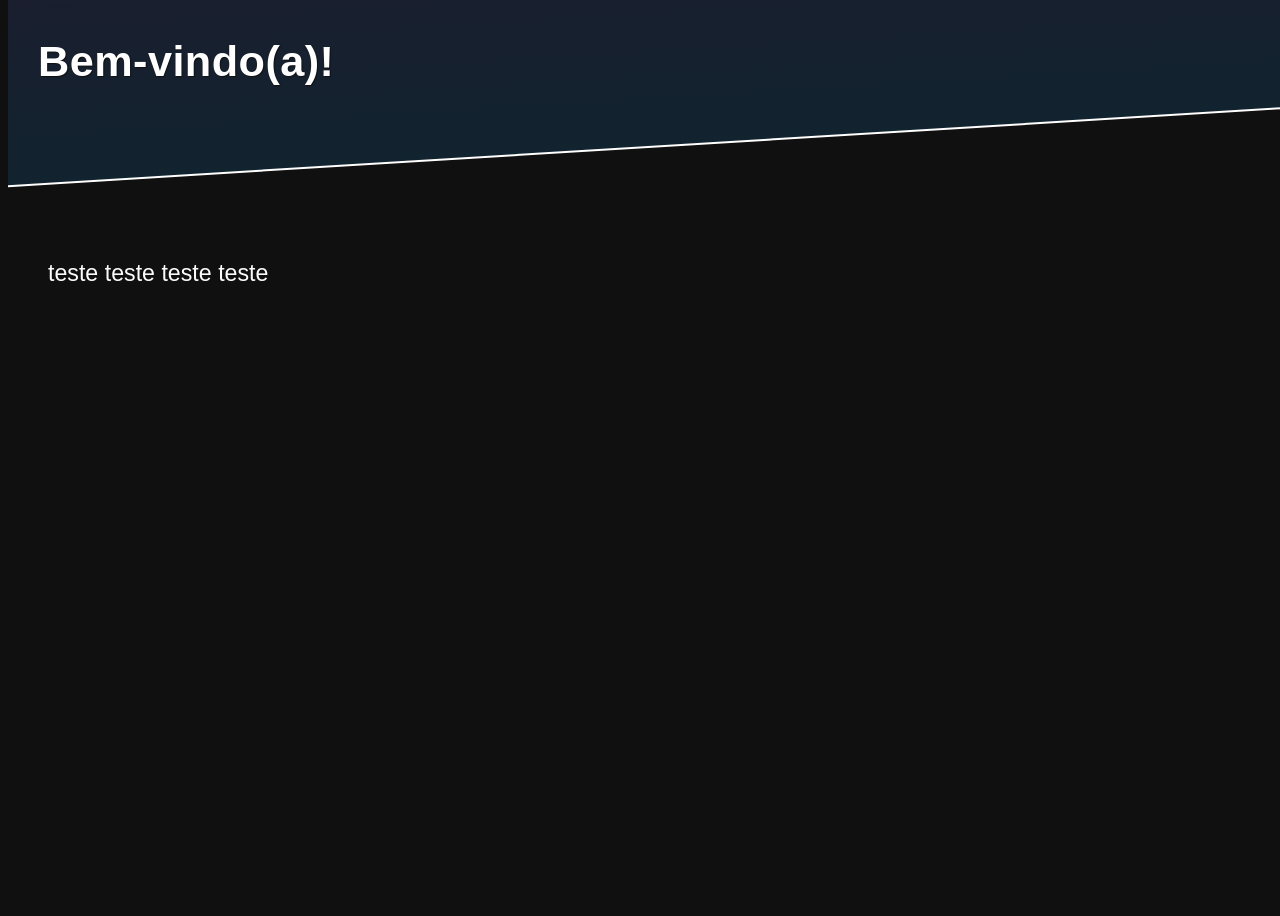
==== PROJECTS/Customer Registration Forms/index.html @ 406e3192 "Create index.html" ====
<!DOCTYPE html>
<html lang="pt-br">
<head>
    <meta charset="UTF-8">
    <meta http-equiv="X-UA-Compatible" content="IE=edge">
    <meta name="viewport" content="width=device-width, initial-scale=1.0">

    <style>
        :root {
            font-size: 10px;
            --heading-height: 20em;
        }

        body{
            
            font-family: "Roboto", Arial, sans-serif;
	        min-height: 100vh;
	        background-color: #101010;
        }
        
        header {
            position: fixed;
            width: 100%;
            height: var(--heading-height);
        }

        header::before {
	        content: "";
            display: block;
            position: absolute;
            left: 0;
            bottom: 6em;
            width: 100%;
            height: calc(var(--heading-height) + 10em);
            z-index: -1;
            transform: skewY(-3.5deg);
            background: 
                linear-gradient(rgba(0,0,0,.6), rgba(0,0,0,.6)),
                linear-gradient(#4e4376, #2b5876);
            background-size: cover;
            border-bottom: .2em solid #fff;
        }

        h1 {
            font-size: calc(1em + 2.6vw);
            font-weight: 700;
            letter-spacing: .01em;
            padding: 0rem 3rem;
            text-shadow: .022em .022em .022em #111;
            color: #fff;
        }
         

        main {
            padding: calc(var(--heading-height) + 1.5vw) 4em 0;
        }

        p {
            font-size: calc(2em + .25vw);
            font-weight: 400;
            line-height: 2;
            margin-bottom: 1.5em;
            color: #fcfcfc;
        }
    </style>

    <title>Teste</title>
    <header>
        <h1> Bem-vindo(a)!</h1>
    </header>

</head>

<body>
    <main>
        <p>teste teste teste teste</p>
    </main>
    
</body>

</html>
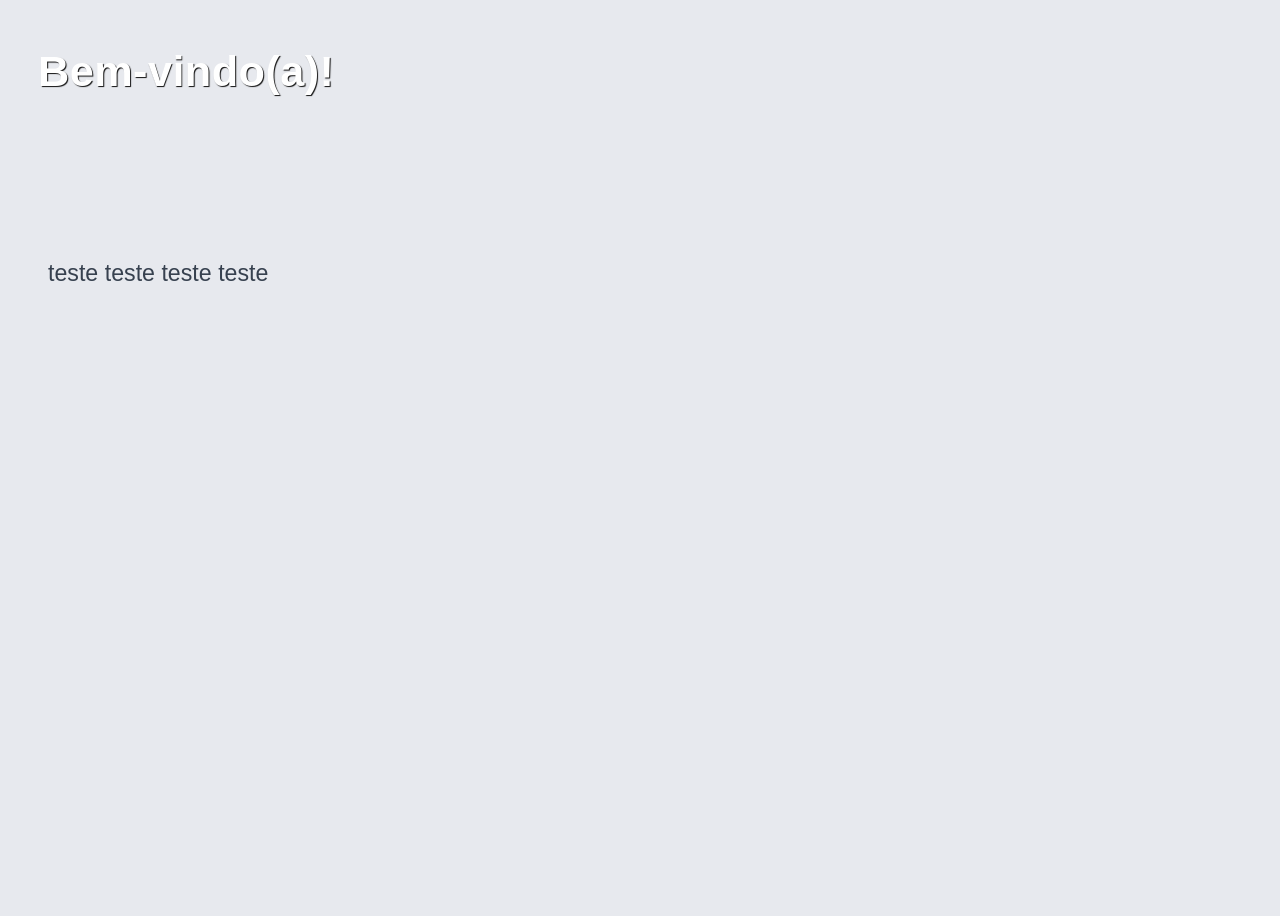
==== commit 33588182: "Update index.html" ====
--- a/PROJECTS/Customer Registration Forms/index.html
+++ b/PROJECTS/Customer Registration Forms/index.html
@@ -15,7 +15,7 @@
             
             font-family: "Roboto", Arial, sans-serif;
 	        min-height: 100vh;
-	        background-color: #101010;
+	        background-color: #E7E9EE;
         }
         
         header {
@@ -31,21 +31,19 @@
             left: 0;
             bottom: 6em;
             width: 100%;
-            height: calc(var(--heading-height) + 10em);
+            height: calc(var(--heading-height) + 0rem);
             z-index: -1;
-            transform: skewY(-3.5deg);
             background: 
-                linear-gradient(rgba(0,0,0,.6), rgba(0,0,0,.6)),
-                linear-gradient(#4e4376, #2b5876);
+                linear-gradient(#0D0F13, #E7E9EE);
             background-size: cover;
-            border-bottom: .2em solid #fff;
-        }
+            background-image: url("img\\outlet-1.jpg")
+           }
 
         h1 {
             font-size: calc(1em + 2.6vw);
             font-weight: 700;
             letter-spacing: .01em;
-            padding: 0rem 3rem;
+            padding: 1rem 3rem;
             text-shadow: .022em .022em .022em #111;
             color: #fff;
         }
@@ -60,7 +58,7 @@
             font-weight: 400;
             line-height: 2;
             margin-bottom: 1.5em;
-            color: #fcfcfc;
+            color: #37414F;
         }
     </style>
 
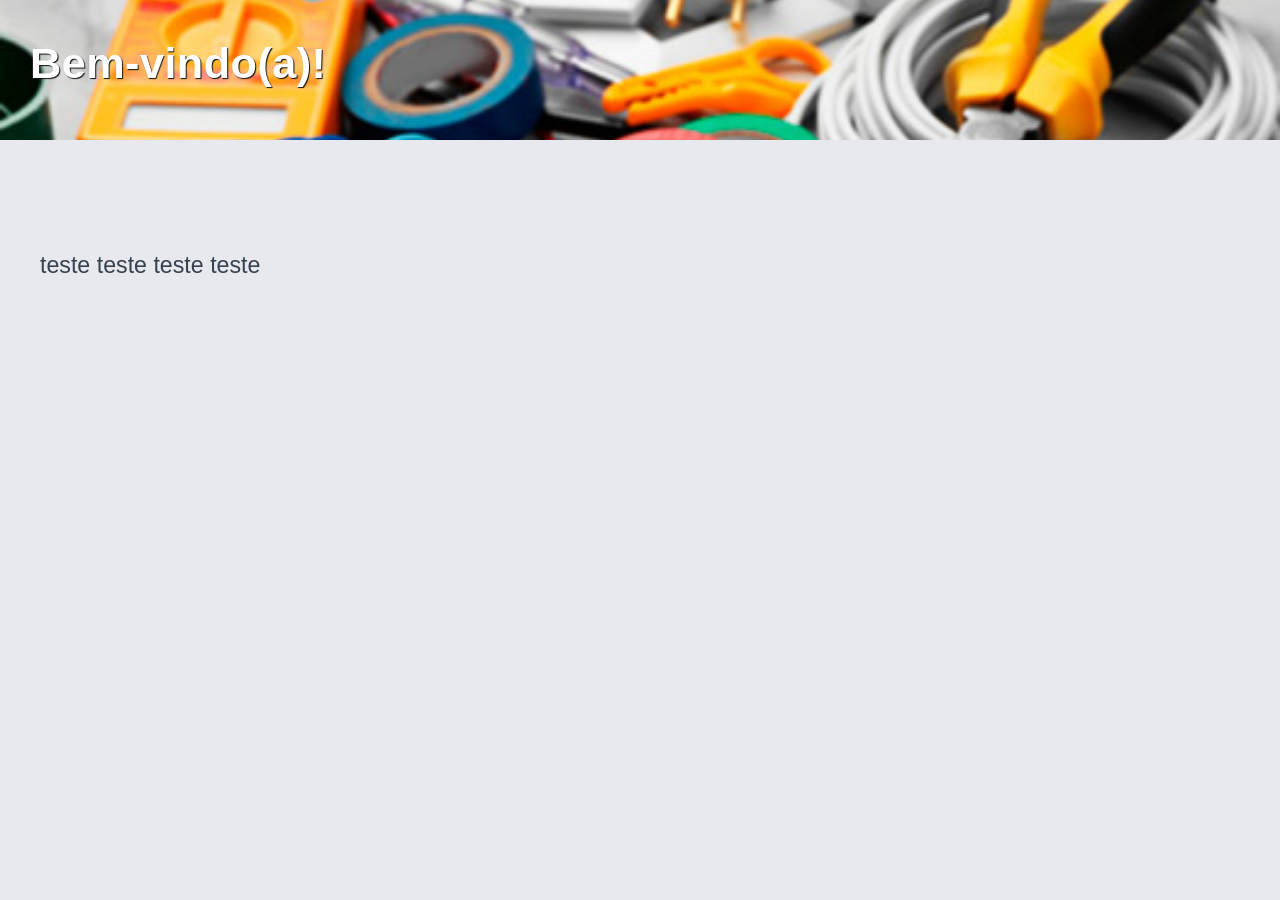
==== commit f552de5c: "Update index.html" ====
--- a/PROJECTS/Customer Registration Forms/index.html
+++ b/PROJECTS/Customer Registration Forms/index.html
@@ -16,6 +16,7 @@
             font-family: "Roboto", Arial, sans-serif;
 	        min-height: 100vh;
 	        background-color: #E7E9EE;
+            margin: 0;
         }
         
         header {
@@ -75,5 +76,3 @@
     </main>
     
 </body>
-
-</html>
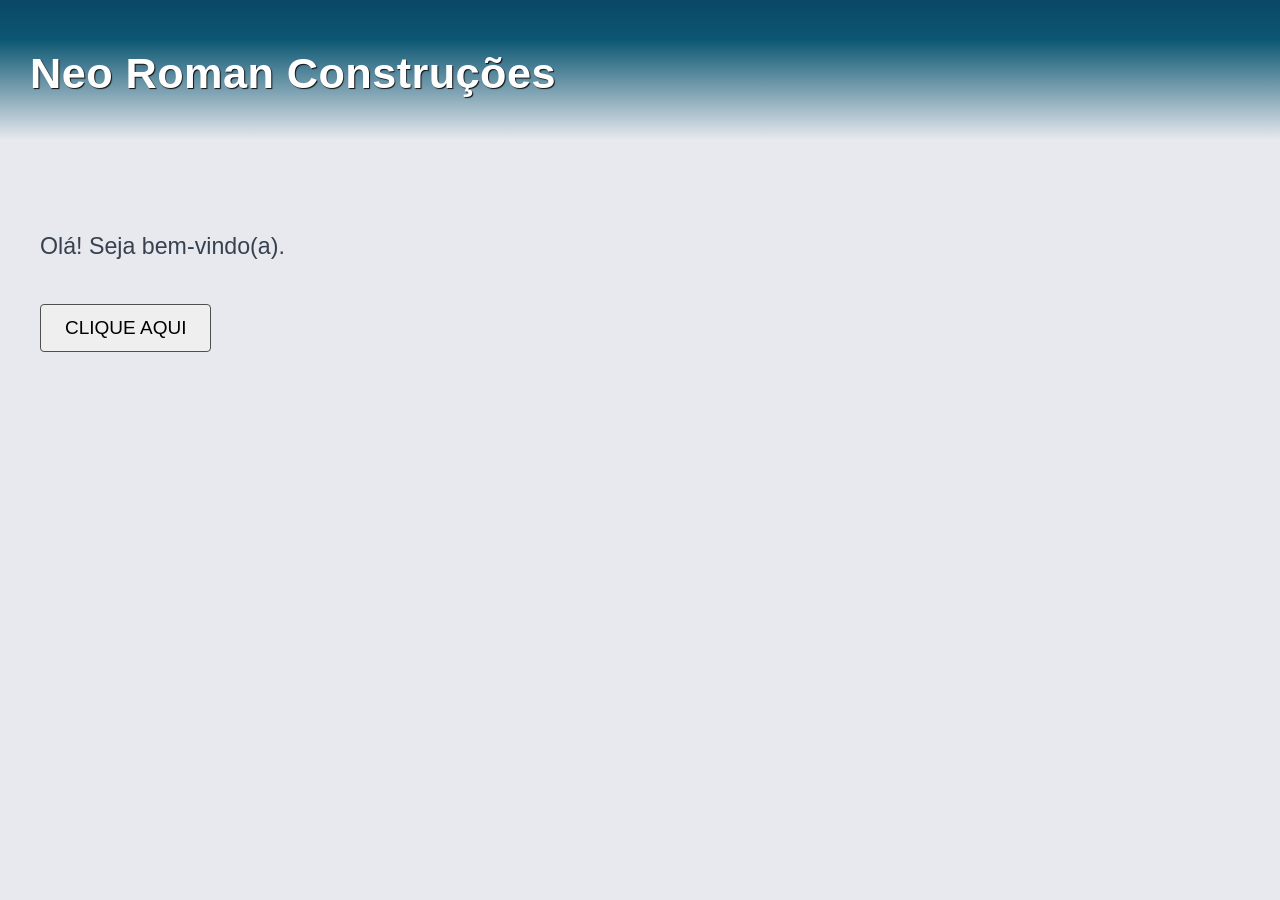
==== commit a00baac9: "Update index.html" ====
--- a/PROJECTS/Customer Registration Forms/index.html
+++ b/PROJECTS/Customer Registration Forms/index.html
@@ -5,74 +5,20 @@
     <meta http-equiv="X-UA-Compatible" content="IE=edge">
     <meta name="viewport" content="width=device-width, initial-scale=1.0">
 
-    <style>
-        :root {
-            font-size: 10px;
-            --heading-height: 20em;
-        }
+    <link rel = "stylesheet" type = "text/css" href = "./css/main.css">
+    <title>Teste</title>
 
-        body{
-            
-            font-family: "Roboto", Arial, sans-serif;
-	        min-height: 100vh;
-	        background-color: #E7E9EE;
-            margin: 0;
-        }
-        
-        header {
-            position: fixed;
-            width: 100%;
-            height: var(--heading-height);
-        }
-
-        header::before {
-	        content: "";
-            display: block;
-            position: absolute;
-            left: 0;
-            bottom: 6em;
-            width: 100%;
-            height: calc(var(--heading-height) + 0rem);
-            z-index: -1;
-            background: 
-                linear-gradient(#0D0F13, #E7E9EE);
-            background-size: cover;
-            background-image: url("img\\outlet-1.jpg")
-           }
-
-        h1 {
-            font-size: calc(1em + 2.6vw);
-            font-weight: 700;
-            letter-spacing: .01em;
-            padding: 1rem 3rem;
-            text-shadow: .022em .022em .022em #111;
-            color: #fff;
-        }
-         
-
-        main {
-            padding: calc(var(--heading-height) + 1.5vw) 4em 0;
-        }
-
-        p {
-            font-size: calc(2em + .25vw);
-            font-weight: 400;
-            line-height: 2;
-            margin-bottom: 1.5em;
-            color: #37414F;
-        }
-    </style>
-
-    <title>Teste</title>
-    <header>
-        <h1> Bem-vindo(a)!</h1>
+    <header class ='header'>
+        <h1>Neo Roman Construções</h1>
     </header>
 
 </head>
 
 <body>
     <main>
-        <p>teste teste teste teste</p>
+        <p>Olá! Seja bem-vindo(a).</p>
+        <button class="button"> CLIQUE AQUI</button>
     </main>
+
     
 </body>
--- a/PROJECTS/Customer Registration Forms/css/main.css
+++ b/PROJECTS/Customer Registration Forms/css/main.css
@@ -0,0 +1,115 @@
+:root {
+    font-size: 10px;
+    --heading-height: 20rem;
+}
+
+body{
+    
+    font-family: "Roboto", Arial, sans-serif;
+    min-height: 100vh;
+    background-color: #E7E9EE;
+    margin: 0;
+}
+
+header {
+    position: fixed;
+    width: 100%;
+    height: var(--heading-height);
+}
+
+header::before {
+    content: "";
+    display: block;
+    position: absolute;
+    left: 0;
+    bottom: 6em;
+    width: 100%;
+    height: var(--heading-height);
+    z-index: -1;
+    background: 
+        linear-gradient(#043051, #0D5773, #E7E9EE);
+    background-size: cover;
+   }
+
+h1 {
+    font-size: calc(1em + 2.6vw);
+    font-weight: 700;
+    letter-spacing: .01em;
+    padding: 2rem 3rem;
+    text-shadow: .022em .022em .022em #111;
+    color: #fff;
+}
+ 
+
+main {
+    padding: var(--heading-height) 4em 0;
+}
+
+p {
+    font-size: calc(2em + .25vw);
+    font-weight: 400;
+    line-height: 2;
+    margin-bottom: 1.5em;
+    color: #37414F;
+}
+
+
+.button {
+    display: inline-block;
+    padding: 12px 24px;
+    border: 1px solid #4f4f4f;
+    border-radius: 4px;
+    transition: all 0.2s ease-in;
+    position: relative;
+    overflow: hidden;
+    font-size: 19px;
+    color: black;
+    z-index: 1;
+   }
+   
+   .button:before {
+    content: "";
+    position: absolute;
+    left: 50%;
+    transform: translateX(-50%) scaleY(1) scaleX(1.25);
+    top: 100%;
+    width: 140%;
+    height: 180%;
+    background-color: rgba(0, 0, 0, 0.05);
+    border-radius: 50%;
+    display: block;
+    transition: all 0.5s 0.1s cubic-bezier(0.55, 0, 0.1, 1);
+    z-index: -1;
+   }
+   
+   .button:after {
+    content: "";
+    position: absolute;
+    left: 55%;
+    transform: translateX(-50%) scaleY(1) scaleX(1.45);
+    top: 180%;
+    width: 160%;
+    height: 190%;
+    background-color: #39bda7;
+    border-radius: 50%;
+    display: block;
+    transition: all 0.5s 0.1s cubic-bezier(0.55, 0, 0.1, 1);
+    z-index: -1;
+   }
+   
+   .button:hover {
+    color: #ffffff;
+    border: 1px solid #043051;
+   }
+   
+   .button:hover:before {
+    top: -35%;
+    background-color: #043051;
+    transform: translateX(-50%) scaleY(1.3) scaleX(0.8);
+   }
+   
+   .button:hover:after {
+    top: -45%;
+    background-color: #043051;
+    transform: translateX(-50%) scaleY(1.3) scaleX(0.8);
+   }
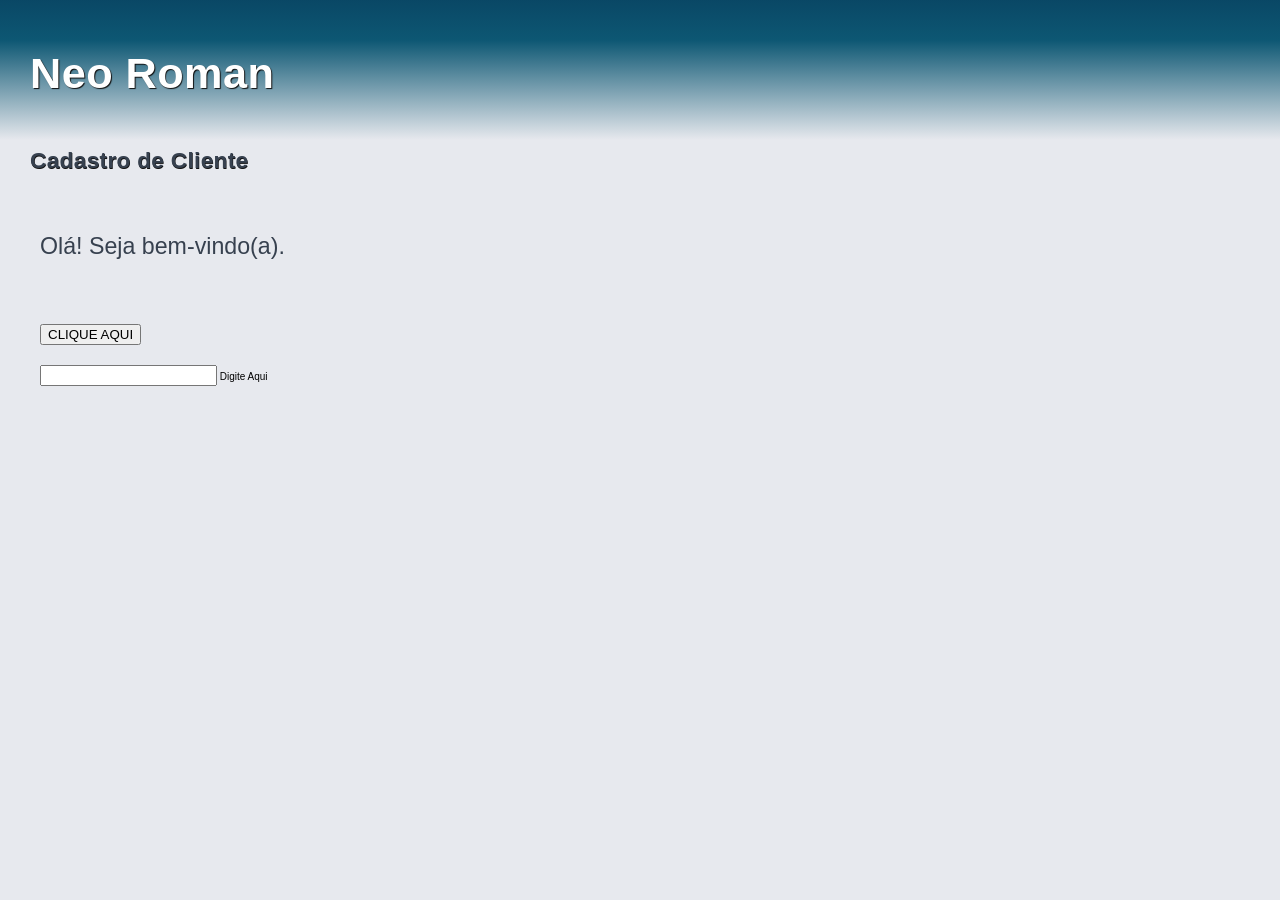
==== commit 88671a7e: "Update index.html" ====
--- a/PROJECTS/Customer Registration Forms/index.html
+++ b/PROJECTS/Customer Registration Forms/index.html
@@ -6,10 +6,14 @@
     <meta name="viewport" content="width=device-width, initial-scale=1.0">
 
     <link rel = "stylesheet" type = "text/css" href = "./css/main.css">
+    <link rel = "stylesheet" type = "text/css" href = "./css/button.css">
+    <link rel = "stylesheet" type = "text/css" href = "./css/textfield.css">
+
     <title>Teste</title>
 
     <header class ='header'>
-        <h1>Neo Roman Construções</h1>
+        <h1>Neo Roman</h1>
+        <h2>Cadastro de Cliente</h2>
     </header>
 
 </head>
@@ -17,8 +21,16 @@
 <body>
     <main>
         <p>Olá! Seja bem-vindo(a).</p>
-        <button class="button"> CLIQUE AQUI</button>
+
+        <div>
+            <button class = "button"> CLIQUE AQUI</button>
+        </div>
+
+        <div class="input-group">
+            <input required="" type="text" name="text" autocomplete="off" class="input">
+            <label class="user-label">Digite Aqui</label>
+        </div>
+
     </main>
-
     
 </body>
--- a/PROJECTS/Customer Registration Forms/css/main.css
+++ b/PROJECTS/Customer Registration Forms/css/main.css
@@ -1,6 +1,10 @@
 :root {
     font-size: 10px;
     --heading-height: 20rem;
+}
+
+div{
+    padding-top: 2rem;
 }
 
 body{
@@ -39,7 +43,15 @@
     text-shadow: .022em .022em .022em #111;
     color: #fff;
 }
- 
+
+h2 {
+    font-size: calc(1em + 1vw);;
+    font-weight: 700;
+    letter-spacing: .01em;
+    padding: 0rem 3rem;
+    text-shadow: .022em .022em .022em #111;
+    color: #37414F;
+} 
 
 main {
     padding: var(--heading-height) 4em 0;
@@ -53,63 +65,3 @@
     color: #37414F;
 }
 
-
-.button {
-    display: inline-block;
-    padding: 12px 24px;
-    border: 1px solid #4f4f4f;
-    border-radius: 4px;
-    transition: all 0.2s ease-in;
-    position: relative;
-    overflow: hidden;
-    font-size: 19px;
-    color: black;
-    z-index: 1;
-   }
-   
-   .button:before {
-    content: "";
-    position: absolute;
-    left: 50%;
-    transform: translateX(-50%) scaleY(1) scaleX(1.25);
-    top: 100%;
-    width: 140%;
-    height: 180%;
-    background-color: rgba(0, 0, 0, 0.05);
-    border-radius: 50%;
-    display: block;
-    transition: all 0.5s 0.1s cubic-bezier(0.55, 0, 0.1, 1);
-    z-index: -1;
-   }
-   
-   .button:after {
-    content: "";
-    position: absolute;
-    left: 55%;
-    transform: translateX(-50%) scaleY(1) scaleX(1.45);
-    top: 180%;
-    width: 160%;
-    height: 190%;
-    background-color: #39bda7;
-    border-radius: 50%;
-    display: block;
-    transition: all 0.5s 0.1s cubic-bezier(0.55, 0, 0.1, 1);
-    z-index: -1;
-   }
-   
-   .button:hover {
-    color: #ffffff;
-    border: 1px solid #043051;
-   }
-   
-   .button:hover:before {
-    top: -35%;
-    background-color: #043051;
-    transform: translateX(-50%) scaleY(1.3) scaleX(0.8);
-   }
-   
-   .button:hover:after {
-    top: -45%;
-    background-color: #043051;
-    transform: translateX(-50%) scaleY(1.3) scaleX(0.8);
-   }
